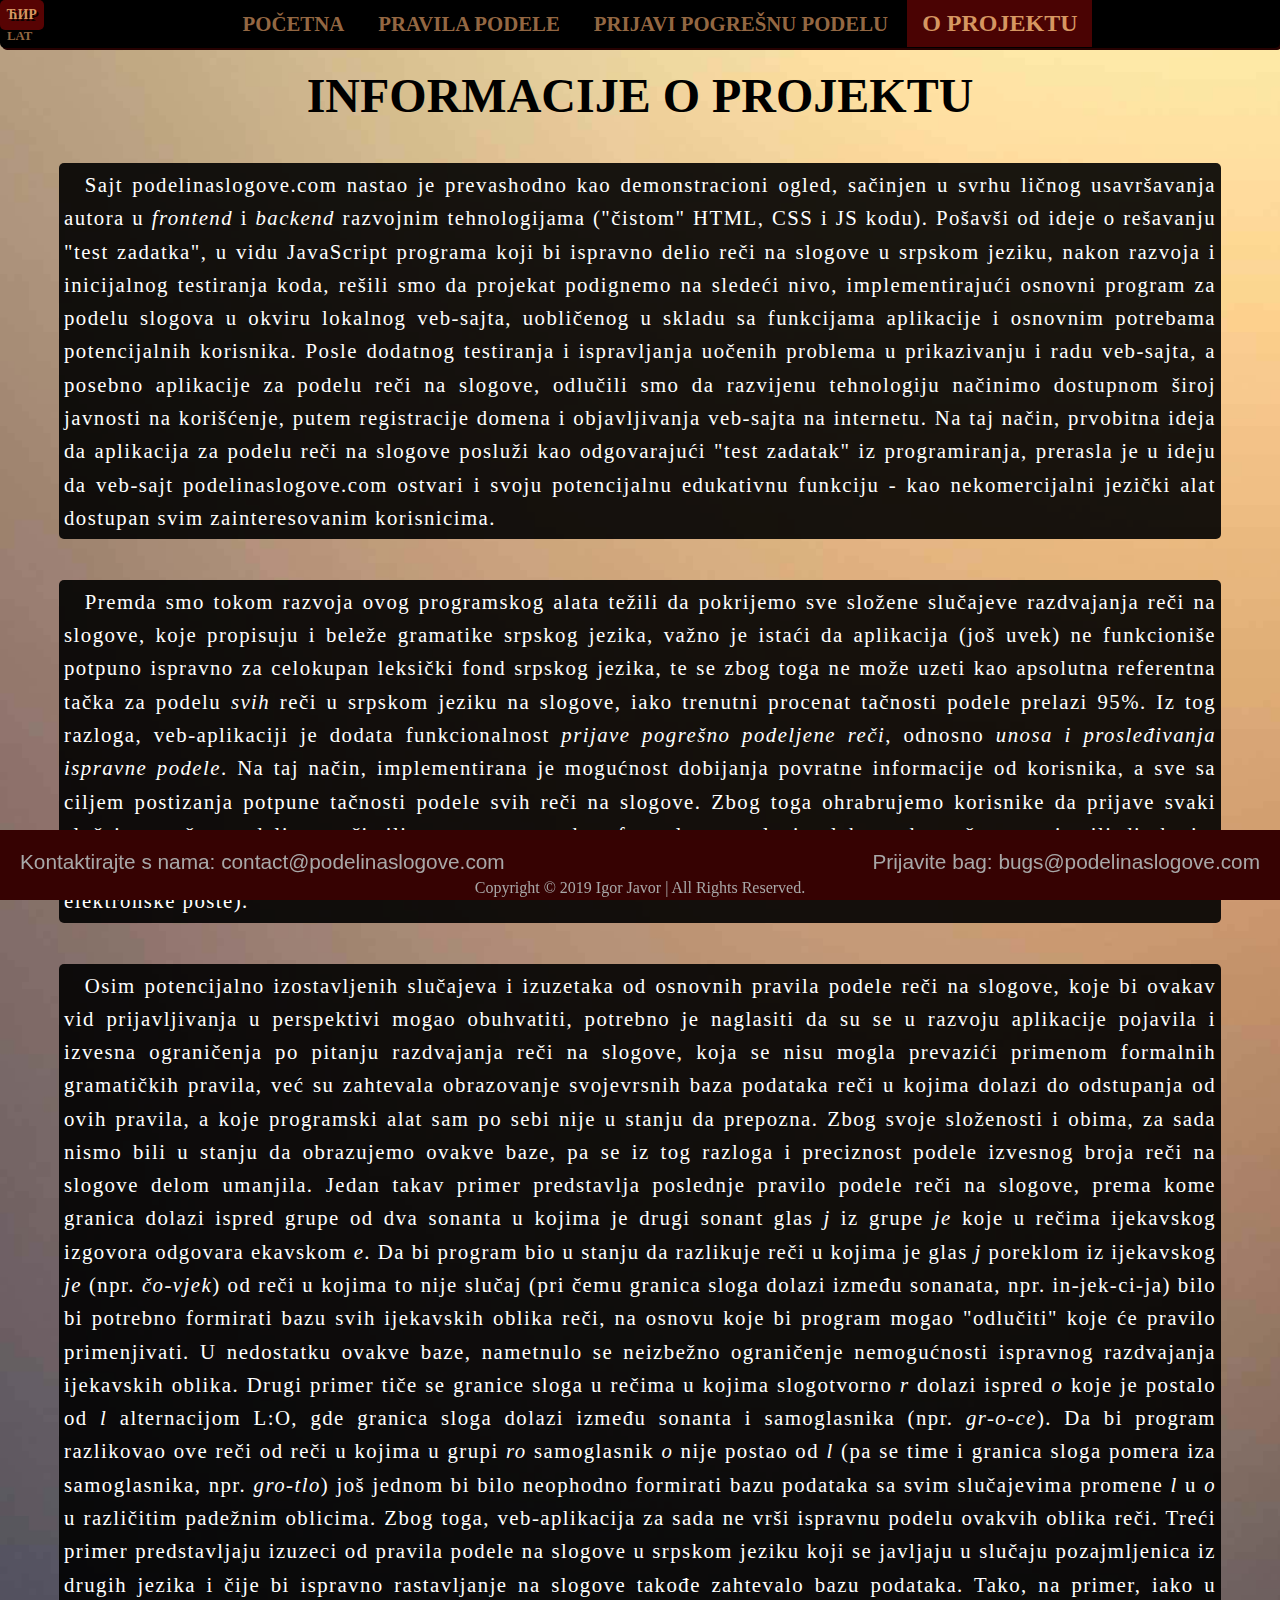
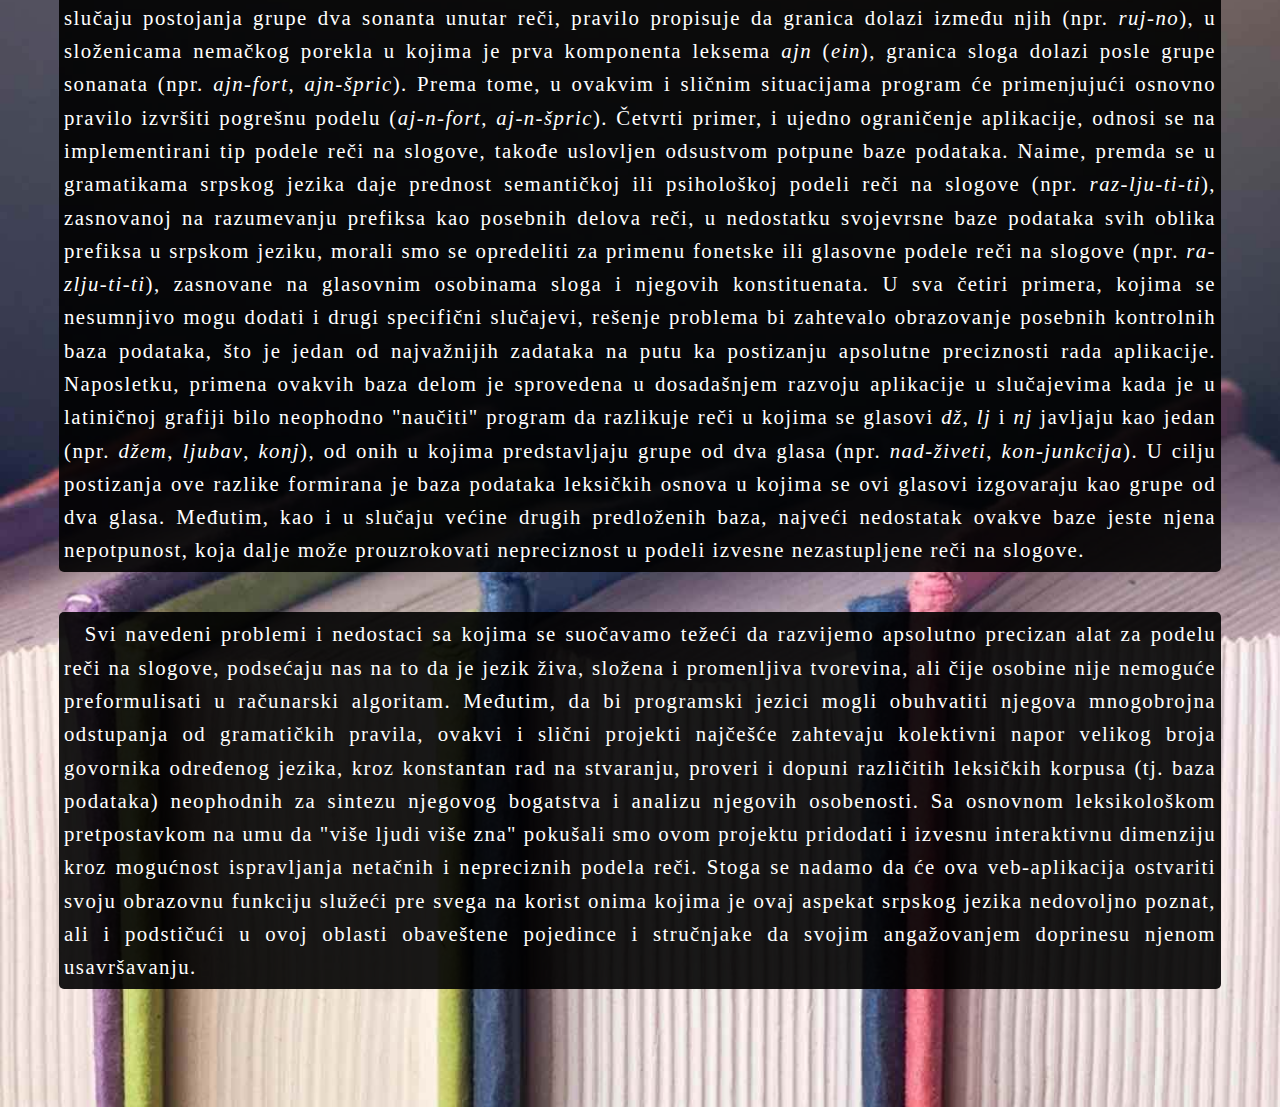
==== about.html @ d95ff6ac "site commit" ====
<!DOCTYPE html>
<html lang="sr">
    <head>
        <title>Informacije o projektu</title>
        <meta charset="UTF-8"/>
        <meta name="description" content="Aplikacija omogućava jednostavnu podelu pojedinačnih reči ili teksta na srpskom jeziku na slogove">
        <meta name="keywords" content="slog, sloga, slogu, slogom, slogovi, slogova, slogovima, podela na slog, podela na slogove, granica sloga, stih, metar, versifikacija, silabička versifikacija, gramatika, fonetika, fonologija, podela reči na slogove, reči, tekst">
        <meta name="author" content="Igor Javor">
        <meta name="viewport" content="width=device-width, initial-scale=1.0" />
        <link href="index.css" type="text/css" rel="stylesheet">
        <script src="../slogovi.js" defer></script>
        <link rel="canonical" href="http://www.podelinaslogove.com/about.html" />

        <!-- Global site tag (gtag.js) - Google Analytics -->
        <script async src="https://www.googletagmanager.com/gtag/js?id=UA-150096484-1"></script>
        <script>
        window.dataLayer = window.dataLayer || [];
        function gtag(){dataLayer.push(arguments);}
        gtag('js', new Date());
        gtag('config', 'UA-150096484-1');
        </script>

    </head>

    <body>
        <nav id="navigation">
                <ul id="navlist">
                    <a href="aboutcyr.html"><li id= "cyr">Ћир</li></a>
                    <a href="about.html"><li id="lat">Lat</li></a>
                    <a id="home" href="index.html"> <li>Početna</li> </a>
                    <a id="rules" href="rules.html"><li>Pravila podele</li></a>
                    <a id="report" href="prijavi.html"><li >Prijavi pogrešnu podelu</li></a>
                    <a id="about" href="about.html"><li style="font-size: 1.5em; background-color: rgba(87, 3, 3, 0.85); color: rgba(214, 151, 97, 1);">O projektu</li></a>
                </ul>
        </nav>
        <div class="heading">
            <h1 id="naslov" class="title">INFORMACIJE O PROJEKTU</h1>
            <p class="description" id="aboutProject">Sajt podelinaslogove.com nastao je prevashodno kao demonstracioni ogled, sačinjen u svrhu ličnog usavršavanja autora u <i>frontend</i> i <i>backend</i> razvojnim tehnologijama ("čistom" HTML, CSS i JS kodu). Pošavši od ideje o rešavanju "test zadatka", u vidu JavaScript programa koji bi ispravno delio reči na slogove u srpskom jeziku, nakon razvoja i inicijalnog testiranja koda, rešili smo da projekat podignemo na sledeći nivo, implementirajući osnovni program za podelu slogova u okviru lokalnog veb-sajta, uobličenog u skladu sa funkcijama aplikacije i osnovnim potrebama potencijalnih korisnika. Posle dodatnog testiranja i ispravljanja uočenih problema u prikazivanju i radu veb-sajta, a posebno aplikacije za podelu reči na slogove, odlučili smo da razvijenu tehnologiju načinimo dostupnom široj javnosti na korišćenje, putem registracije domena i objavljivanja veb-sajta na internetu. Na taj način, prvobitna ideja da aplikacija za podelu reči na slogove posluži kao odgovarajući "test zadatak" iz programiranja, prerasla je u ideju da veb-sajt podelinaslogove.com ostvari i svoju potencijalnu edukativnu funkciju - kao nekomercijalni jezički alat dostupan svim zainteresovanim korisnicima.</p>
            <br>
            <p class="description" id="aboutProject">Premda smo tokom razvoja ovog programskog alata težili da pokrijemo sve složene slučajeve razdvajanja reči na slogove, koje propisuju i beleže gramatike srpskog jezika, važno je istaći da aplikacija (još uvek) ne funkcioniše potpuno ispravno za celokupan leksički fond srpskog jezika, te se zbog toga ne može uzeti kao apsolutna referentna tačka za podelu <i>svih</i> reči u srpskom jeziku na slogove, iako trenutni procenat tačnosti podele prelazi 95%. Iz tog razloga, veb-aplikaciji je dodata funkcionalnost <i>prijave pogrešno podeljene reči</i>, odnosno <i>unosa i prosleđivanja ispravne podele</i>. Na taj način, implementirana je mogućnost dobijanja povratne informacije od korisnika, a sve sa ciljem postizanja potpune tačnosti podele svih reči na slogove. Zbog toga ohrabrujemo korisnike da prijave svaki slučaj pogrešno podeljene reči: ili putem automatskog formulara za slanje elektronske pošte na sajtu ili direktnim slanjem na adresu <u>report@podelinaslogove.com</u> (ukoliko Vam u pretraživaču nije podešen podrazumevani čitač elektronske pošte).</p>
            <br>
            <p class="description" id="aboutProject">Osim potencijalno izostavljenih slučajeva i izuzetaka od osnovnih pravila podele reči na slogove, koje bi ovakav vid prijavljivanja u perspektivi mogao obuhvatiti, potrebno je naglasiti da su se u razvoju aplikacije pojavila i izvesna ograničenja po pitanju razdvajanja reči na slogove, koja se nisu mogla prevazići primenom formalnih gramatičkih pravila, već su zahtevala obrazovanje svojevrsnih baza podataka reči u kojima dolazi do odstupanja od ovih pravila, a koje programski alat sam po sebi nije u stanju da prepozna. Zbog svoje složenosti i obima, za sada nismo bili u stanju da obrazujemo ovakve baze, pa se iz tog razloga i preciznost podele izvesnog broja reči na slogove delom umanjila. Jedan takav primer predstavlja poslednje pravilo podele reči na slogove, prema kome granica dolazi ispred grupe od dva sonanta u kojima je drugi sonant glas <i>j</i> iz grupe <i>je</i> koje u rečima ijekavskog izgovora odgovara ekavskom <i>e</i>. Da bi program bio u stanju da razlikuje reči u kojima je glas <i>j</i> poreklom iz ijekavskog <i>je</i> (npr. <i>čo-vjek</i>) od reči u kojima to nije slučaj (pri čemu granica sloga dolazi između sonanata, npr. in-jek-ci-ja) bilo bi potrebno formirati bazu svih ijekavskih oblika reči, na osnovu koje bi program mogao "odlučiti" koje će pravilo primenjivati. U nedostatku ovakve baze, nametnulo se neizbežno ograničenje nemogućnosti ispravnog razdvajanja ijekavskih oblika. Drugi primer tiče se granice sloga u rečima u kojima slogotvorno <i>r</i> dolazi ispred <i>o</i> koje je postalo od <i>l</i> alternacijom L:O, gde granica sloga dolazi između sonanta i samoglasnika (npr. <i>gr-o-ce</i>). Da bi program razlikovao ove reči od reči u kojima u grupi <i>ro</i> samoglasnik <i>o</i> nije postao od <i>l</i> (pa se time i granica sloga pomera iza samoglasnika, npr. <i>gro-tlo</i>) još jednom bi bilo neophodno formirati bazu podataka sa svim slučajevima promene <i>l</i> u <i>o</i> u različitim padežnim oblicima. Zbog toga, veb-aplikacija za sada ne vrši ispravnu podelu ovakvih oblika reči. Treći primer predstavljaju izuzeci od pravila podele na slogove u srpskom jeziku koji se javljaju u slučaju pozajmljenica iz drugih jezika i čije bi ispravno rastavljanje na slogove takođe zahtevalo bazu podataka. Tako, na primer, iako u slučaju postojanja grupe dva sonanta unutar reči, pravilo propisuje da granica dolazi između njih (npr. <i>ruj-no</i>), u složenicama nemačkog porekla u kojima je prva komponenta leksema <i>ajn</i> (<i>ein</i>), granica sloga dolazi posle grupe sonanata (npr. <i>ajn-fort</i>, <i>ajn-špric</i>). Prema tome, u ovakvim i sličnim situacijama program će primenjujući osnovno pravilo izvršiti pogrešnu podelu (<i>aj-n-fort</i>, <i>aj-n-špric</i>). Četvrti primer, i ujedno ograničenje aplikacije, odnosi se na implementirani tip podele reči na slogove, takođe uslovljen odsustvom potpune baze podataka. Naime, premda se u gramatikama srpskog jezika daje prednost semantičkoj ili psihološkoj podeli reči na slogove (npr. <i>raz-lju-ti-ti</i>), zasnovanoj na razumevanju prefiksa kao posebnih delova reči, u nedostatku svojevrsne baze podataka svih oblika prefiksa u srpskom jeziku, morali smo se opredeliti za primenu fonetske ili glasovne podele reči na slogove (npr. <i>ra-zlju-ti-ti</i>), zasnovane na glasovnim osobinama sloga i njegovih konstituenata. U sva četiri primera, kojima se nesumnjivo mogu dodati i drugi specifični slučajevi, rešenje problema bi zahtevalo obrazovanje posebnih kontrolnih baza podataka, što je jedan od najvažnijih zadataka na putu ka postizanju apsolutne preciznosti rada aplikacije. Naposletku, primena ovakvih baza delom je sprovedena u dosadašnjem razvoju aplikacije u slučajevima kada je u latiničnoj grafiji bilo neophodno "naučiti" program da razlikuje reči u kojima se glasovi <i>dž</i>, <i>lj</i> i <i>nj</i> javljaju kao jedan (npr. <i>džem</i>, <i>ljubav</i>, <i>konj</i>), od onih u kojima predstavljaju grupe od dva glasa (npr. <i>nad-živeti</i>, <i>kon-junkcija</i>). U cilju postizanja ove razlike formirana je baza podataka leksičkih osnova u kojima se ovi glasovi izgovaraju kao grupe od dva glasa. Međutim, kao i u slučaju većine drugih predloženih baza, najveći nedostatak ovakve baze jeste njena nepotpunost, koja dalje može prouzrokovati nepreciznost u podeli izvesne nezastupljene reči na slogove. </p>
            <br>
            <p class="description" id="aboutProjectLast">Svi navedeni problemi i nedostaci sa kojima se suočavamo težeći da razvijemo apsolutno precizan alat za podelu reči na slogove, podsećaju nas na to da je jezik živa, složena i promenljiva tvorevina, ali čije osobine nije nemoguće preformulisati u računarski algoritam. Međutim, da bi programski jezici mogli obuhvatiti njegova mnogobrojna odstupanja od gramatičkih pravila, ovakvi i slični projekti najčešće zahtevaju kolektivni napor velikog broja govornika određenog jezika, kroz konstantan rad na stvaranju, proveri i dopuni različitih leksičkih korpusa (tj. baza podataka) neophodnih za sintezu njegovog bogatstva i analizu njegovih osobenosti. Sa osnovnom leksikološkom pretpostavkom na umu da "više ljudi više zna" pokušali smo ovom projektu pridodati i izvesnu interaktivnu dimenziju kroz mogućnost ispravljanja netačnih i nepreciznih podela reči. Stoga se nadamo da će ova veb-aplikacija ostvariti svoju obrazovnu funkciju služeći pre svega na korist onima kojima je ovaj aspekat srpskog jezika nedovoljno poznat, ali i podstičući u ovoj oblasti obaveštene pojedince i stručnjake da svojim angažovanjem doprinesu njenom usavršavanju.</p>       
        </div>

        <br>
        <footer>
            <div class="fcontainer">
                <p id="contact">Kontaktirajte s nama: <a href="mailto:contact@podelinaslogove.com" target="_blank">contact@podelinaslogove.com</a></p>
                <p id="bug">Prijavite bag: <a href="mailto:bugs@podelinaslogove.com" target="_blank">bugs@podelinaslogove.com</a></p>
                <p id="copy">Copyright &copy; 2019 Igor Javor | All Rights Reserved.</p>
            </div>

        </footer>
    </body>
</html>
---- index.css ----
html, body {
    width:100%;
    margin: 0;
    }

body {
    background-color: black;
    background-image: url(.//shutterstock_1068141515.jpg);
    background-size: cover;
    background-repeat: no-repeat;
    /*min-width: 768px;*/
    min-height: 900px;
    text-align: center;
}

#navlist, #navlistCyr {
    display: block;
    background-color: rgba(0,0,0,0.75);
    text-align: center;
    margin-top: 0;
    height: 48px;
    border-bottom-left-radius: 5px;
    border-bottom-right-radius: 5px;
}

#navlist:hover, #navlistCyr:hover {
    background-color: black;
    box-shadow: 2px 2px rgb(37, 1, 1);
}

#navlist li {
    display: inline-block;
    color: rgba(214, 151, 97, 0.7);
    text-align: center;
    padding: 10px 15px;
    font-family: Garamond;
    text-transform: uppercase;
    font-weight: bold;
    font-size: 1.3em;
}

#navlist li:hover {
    background-color: rgba(87, 3, 3, 1);
    color: rgba(214, 151, 97, 1);
    border-radius: 5px;
    font-size: 1.4em;
}
#navlistCyr li {
    display: inline-block;
    color: rgba(214, 151, 97, 0.7);
    text-align: center;
    padding: 10px 15px;
    font-family: Garamond;
    text-transform: uppercase;
    font-weight: bold;
    font-size: 1.2em;
}
#navlistCyr li:hover {
    background-color: rgba(87, 3, 3, 1);
    color: rgba(214, 151, 97, 1);
    border-radius: 5px;
    font-size: 1.25em;
}

li#cyr, li#lat {
    font-size: 0.8em; 
    font-weight: bold; 
    position: absolute; 
    display: block; 
    left: 0; 
    padding: 7px;
    margin-bottom: 2px;
}
li#lat {
    top: 20px;
    margin-top: 2px;
}
li#cyr:hover, li#lat:hover {
    background-color: rgba(87, 3, 3, 1);
    color: rgba(214, 151, 97, 1);
    font-size: 0.85em;
}

.title {
    color: black;
    text-align: center;
    font-size: 3em;
    font-family: Garamond;
    margin-bottom: 20px;
    margin-top: 20px;
}
.description {
    text-align: center;
    font-family: Garamond;
    font-size: 1.3em;
    font-weight: bold;
    width: 50%;
    display: inline-block;
    margin-top: 0;
}
#rulesA {
    color:  rgb(68, 1, 1);
    text-shadow: none;
}
#rulesA:hover {
    color: rgb(44, 43, 43);
    text-shadow: none;
}
.input {
    text-align: center;
}
textarea {
    color: white;
    padding: 10px 5px 10px 5px;
    font-family: Cambria, Cochin, Georgia, Times, 'Times New Roman', serif;
    font-size: 1.8em;
    background-color: rgba(87, 3, 3, 0.85);
    height: 200px;
    min-height: 200px;
    max-height: 200px;
    width: 50%;
    min-width: 50%;
    max-width: 50%;
    text-align: center;
    margin: 0 auto;
    border: 2px solid rgb(37, 1, 1);
    border-radius: 5px;
    display: inline-block;
    top: 120px;
}
textarea:hover {
    background-color: rgba(87, 3, 3, 1);
    box-shadow: 2px 2px rgb(37, 1, 1);

} 

textarea:focus {
    outline-width: 0;
}
#submit {
    text-align: center;
    height: 40px;
    width: 180px;
    padding-bottom: 2px;
    font-size: 1.2em;
    display: inline-block;
    margin-top: 15px;
    border-radius: 5px;
    background-color:rgba(214, 151, 97, 0.8);
    font-family: Cambria, Cochin, Georgia, Times, 'Times New Roman', serif;
    
}
#submit:hover {
    box-shadow: 0 12px 16px 0 rgba(0,0,0,0.24), 0 17px 50px 0 rgba(0,0,0,0.19);
    font-weight: bolder;
    background-color:rgba(214, 151, 97, 1);
}

#submit:focus {
    outline-width: 0;
}
#submitCyr {
    text-align: center;
    height: 40px;
    width: 180px;
    padding-bottom: 2px;
    font-size: 1.1em;
    display: inline-block;
    margin-top: 15px;
    border-radius: 5px;
    background-color:rgba(214, 151, 97, 0.8);
    font-family: Cambria, Cochin, Georgia, Times, 'Times New Roman', serif;
    
}
#submitCyr:hover {
    box-shadow: 0 12px 16px 0 rgba(0,0,0,0.24), 0 17px 50px 0 rgba(0,0,0,0.19);
    font-weight: bolder;
    background-color:rgba(214, 151, 97, 1);
}

#submitCyr:focus {
    outline-width: 0;
}
#resultCon {
    text-align: center;
}

#container {
    width: 50%;
    max-height: 200px;
    margin: 0 auto;
    margin-top: 15px;
    text-align: center;
    background-color: rgba(0,0,0,0.75);
    top: 410px;
    padding: 10px 5px 10px 5px;
    border-radius: 5px;
    box-shadow: 2px 2px rgb(37, 1, 1);
    overflow: auto;
    overflow-x: hidden; 
    visibility: hidden; 

}
#result {
    color: white;
    font-size: 2em;   
    display: inline-block;
}
#reportBug {
    text-align: center;
    height: 40px;
    width: 310px;
    padding-bottom: 2px;
    font-size: 1.2em;
    display: inline-block;
    margin-top: 15px;
    margin-bottom: 70px;
    border-radius: 5px;
    background-color:rgba(214, 151, 97, 0.8);
    font-family: Cambria, Cochin, Georgia, Times, 'Times New Roman', serif;
    visibility: hidden;
}

#reportBug:hover {
    box-shadow: 0 12px 16px 0 rgba(0,0,0,0.24), 0 17px 50px 0 rgba(0,0,0,0.19);
    font-weight: bolder;
    background-color:rgba(214, 151, 97, 1);
}
#reportBug:focus {
    outline-width: 0;
}
#reportBugCyr {
    text-align: center;
    height: 40px;
    width: 310px;
    padding-bottom: 2px;
    font-size: 1.05em;
    display: inline-block;
    margin-top: 15px;
    margin-bottom: 70px;
    border-radius: 5px;
    background-color:rgba(214, 151, 97, 0.8);
    font-family: Cambria, Cochin, Georgia, Times, 'Times New Roman', serif;
    visibility: hidden;
}

#reportBugCyr:hover {
    box-shadow: 0 12px 16px 0 rgba(0,0,0,0.24), 0 17px 50px 0 rgba(0,0,0,0.19);
    font-weight: bolder;
    background-color:rgba(214, 151, 97, 1);
}
#reportBugCyr:focus {
    outline-width: 0;
}
.fcontainer {
    display: inline-block;
    background-color: rgb(54, 2, 2);
    width: 100%;
    position: fixed;
    bottom: 0px;
    left: 0px;
    height: 70px;
    text-align: center;

}
#contact {
    display: block;
    position: fixed;
    left: 20px;
    font-size: 1.3em;
    font-family: Garamond, Roboto, sans-serif;
    color: #A8A8A8;
    bottom: 5px;
}
#copy {
    display: block;
    color: #A8A8A8;
    position: fixed;
    width: 500px;
    height: 20px;
    bottom: -15px;
    left: calc(50% - 500px/2);
}
#bug {
    position: fixed;
    right: 20px;
    font-size: 1.3em;
    font-family: Garamond, Roboto, sans-serif;
    color: #A8A8A8;
    bottom: 5px;
}
a {
    text-decoration: none;
    color: #A8A8A8;
}
a:hover {
    color: rgb(44, 43, 43);
    text-shadow: 2px 2px #0a0101;
}
/*PRAVILA PODELE*/

#headingP {
    margin-bottom: 50px;
}

h2 {
    font-size: 1.8em;
    font-family: Garamond;
    font-weight: bold;
    display: inline-block;
    margin-bottom: 15px;
    margin-top: 5px;
    background-color: rgb(54, 2, 2);
    color: white;
    padding: 5px;
    border-radius: 5px;
    letter-spacing: 0.07em;
}

.pravila {
    
    text-align: center;
    font-family: 'Times New Roman', Times, serif;
    font-size: 1.3em;
    color: white;
    width: 85%;
    border-radius: 5px;
    display: inline-block;
    margin-top: 0;
    padding: 5px;
    background-color: rgba(0,0,0,0.9);
    line-height: 1.6em;
    letter-spacing: 0.07em;
}
#silRules {
    width: 75%;
    border-radius: 5px;
    text-align: center;
    background-color: rgba(0,0,0,0.9);
    display: inline-block;
    margin-bottom: 15px;
}
.pravila1 {
    text-align: center;
    font-family: 'Times New Roman', Times, serif;
    font-size: 1.1em;
    color: white;
    width: 90%;
    border-radius: 5px;
    display: inline-block;
    margin-top: 2px;
    margin-bottom: 2px;
    padding: 5px;
    line-height: 1.3em;
    letter-spacing: 0.04em;
}
.footnote {
    text-align: center;
    font-family: 'Times New Roman', Times, serif;
    font-size: 0.9em;
    color: white;
    width: 85%;
    border-radius: 5px;
    display: inline-block;
    margin-top: 2px;
    margin-bottom: 2px;
    padding: 5px;
    line-height: 1.1em;
    letter-spacing: 0.03em;
    background-color:  rgba(0,0,0,0.9);
}
/* PRIJAVI */

#inputWrong, #inputRight {
    height: 2em;
    min-height: 2em;
    max-height: 2em;
}
#inputWrong {
    margin-top: 10px;
    font-size: 1.4em;
    padding-top: 14px;
    padding-bottom: 5px;
}

#inputRight {
    margin-top: 15px;
    font-size: 1.4em;
    padding-top: 14px;
    padding-bottom: 5px;
}

#reportWord {
    text-align: center;
    height: 40px;
    width: 310px;
    padding-bottom: 2px;
    font-size: 1.2em;
    display: inline-block;
    margin-top: 15px;
    border-radius: 5px;
    background-color:rgba(214, 151, 97, 0.8);
    font-family: Cambria, Cochin, Georgia, Times, 'Times New Roman', serif;
}

#reportWord:hover {
    box-shadow: 0 12px 16px 0 rgba(0,0,0,0.24), 0 17px 50px 0 rgba(0,0,0,0.19);
    font-weight: bolder;
    background-color:rgba(214, 151, 97, 1);
}

#reportWord:focus {
    outline-width: 0;
}

#thankYouMsg {
    background-color: rgba(0,0,0,0.75);
    color: white;
    font-size: 2em;
    margin-top: 15px;
    padding: 10px 10px;
    display: inline-block;
    visibility: hidden;
}
/*O PROJEKTU*/
p#aboutProject, p#aboutProjectLast {
    width: 90%;
    margin-top: 20px;
    background-color:  rgba(0,0,0,0.9);
    color: white;
    font-family: 'Times New Roman', Times, serif;
    font-size: 1.3em;
    padding: 5px;
    background-color: rgba(0,0,0,0.9);
    line-height: 1.6em;
    letter-spacing: 0.07em;
    border-radius: 5px;
    font-weight: 100;
    text-align: justify;
    text-indent: 1em;
} 
p#aboutProjectLast {
    margin-bottom: 100px;
}

@media only screen and (max-width: 935px) {

    body {
        min-height: 900px;
    }
    #navlist, #navlistCyr {
        height: 45px;
    }
    #navlist li {
        display: inline-block;
        color: rgba(214, 151, 97, 0.7);
        text-align: center;
        padding: 10px 15px;
        font-family: Garamond;
        text-transform: uppercase;
        font-weight: bold;
        font-size: 1.2em;
    }
    #navlist li:hover {
        background-color: rgba(87, 3, 3, 1);
        color: rgba(214, 151, 97, 1);
        border-radius: 5px;
        font-size: 1.3em;
    }
    #navlistCyr li {
        padding: 10px 5px;
    }
    li#cyr, li#lat {
        font-size: 0.8em; 
        font-weight: bold; 
        position: absolute; 
        display: block; 
        left: 0; 
        padding: 5px;
        margin-bottom: 2px;
    }
    li#lat {
        top: 20px;
    }
    li#cyr:hover, li#lat:hover {
        background-color: rgba(87, 3, 3, 1);
        color: rgba(214, 151, 97, 1);
        font-size: 0.85em;
    }
    #home {
        font-size: 0.8em;
    }
    #rules {
        font-size: 0.8em;
    }
    #report {
        font-size: 0.8em;
    }
    #about {
        font-size: 0.8em;
    }
    .title {
        font-size: 2.4em;
    }
    .description {
        font-size: 1.1em;
        width: 60%;
    }
    textarea {
        width: 60%;
        min-width: 60%;
        max-width: 60%;
    }
    #container {
        width: 60%;
        margin-bottom: 10px;
    }

    #reportBug {
        margin-bottom: 15px;
    }
    
    #resultCon {
        margin-bottom: 250px;
    }
    .fcontainer {
        height: 121px;
        position: relative;
        bottom: 0;
        border-bottom: 2px solid black;
    }
    
    #contact {
        position: relative;
        width: 100%;
        left: 0;
        bottom: 0;
        border-top: 2px solid black;
        border-bottom: 0;
        padding-top: 12px;
        padding-bottom: 12px;
        font-size: 1.2em;
        margin: 0;
    }
    #bug {
        position: relative;
        width: 100%;
        left: 0;
        bottom: 0;
        margin: 0;
        border-top: 2px solid black;
        border-bottom: 2px solid black;
        padding-top: 12px;
        padding-bottom: 12px;
        font-size: 1.2em;
    }
    #copy {
        position: relative;
        width: 100%;
        left: 0;
        bottom: 0;
        margin: 0;
        font-size: 0.8em;
        padding-top: 3px;
    }
    #submit {
        font-size: 1.1em;
    }
    #reportBug{
        font-size: 1.1em;
    }
    #reportWord {
        font-size: 1.1em;
    }
    #inputWrong {
        font-size: 1em;
    }
    #inputRight {
        font-size: 1em;
    }
    /*PRAVILA PODELE*/
    h2 {
        font-size: 1.4em;
    }
    .pravila {
        font-size: 1em;
        line-height: 1.3em;
        letter-spacing: 0.05em;
    }
    .pravila1 {
        font-size: 0.9em;
        line-height: 1.2em;
        letter-spacing: 0.03em;
        width: 90%;
    }
    .footnote {
        margin-bottom: 50px;
    }
    /*PRIJAVI*/

    #thankYouMsg {
        font-size: 1.5em;
        margin-bottom: 350px;
    }
    /*O PROJEKTU*/
    p#aboutProject, p#aboutProjectLast {
        font-size: 1em;
        line-height: 1.3em;
        letter-spacing: 0.05em;
    } 
    p#aboutProjectLast {
        margin-bottom: 50px;
    }
}


@media only screen and (max-width: 750px) {

    body {
        min-height: 750px;
    }
    .title {
        font-size: 2.2em;
        margin-top: 50px;
    }
    #navlist, #navlistCyr {
        height: 153px;
        padding-left: 0;
        
    }
    #navlist li, #navlistCyr li {
        display: block;
    }
    li#cyr, li#lat {
        top: 156px;
        display: block;
        width: 50px;
        text-align: center;
        padding: 1px 5px;
        font-family: Garamond;
        text-transform: uppercase;
        font-weight: bold;
        font-size: 1.1em;
        color: black;
    }
    li#cyr:hover, li#lat:hover {
        font-size: 1.15em;
        
    }
    li#lat {
        left: calc(100% - 60px);
        top: 154px;
    }

    textarea {
        width: 70%;
        min-width: 70%;
        max-width: 70%;
    }
    #container {
        width: 70%;
    }
    .description {
        width: 90%;
    }
    #thankYouMsg {
        margin-bottom: 270px;
        font-size: 1em;
    }
    p#aboutProject, p#aboutProjectLast {
        text-align: center;
    }
}
@media only screen and (max-width: 480px) {

    body {
     min-height: 560px;
    }
    .title {
        font-size: 1.8em;
    }
    textarea {
         width: 80%;
         min-width: 80%;
         max-width: 80%;
         height: 120px;
         min-height: 120px;
         max-height: 120px;
    }
    #container {
        width: 80%;
        max-height: 120px;

    }
    .fcontainer {
        height: 108px;
    }
    #contact {
        font-size: 0.9em;
        padding-top: 10px;
        padding-bottom: 10px;
        bottom: 0;
        margin-bottom:0;
    }
    #bug {
        font-size: 0.9em;
        padding-top: 10px;
        padding-bottom: 10px;
        bottom: 0;
        margin-bottom:0;
    }
    #copy {
        font-size: 0.6em;
        bottom: 0;
        margin-bottom:0;
        padding-top: 10px;
    }
    #inputWrong {
        font-size: 0.7em;
    }
    #inputRight {
        font-size: 0.7em;
    }
}

@media only screen and (orientation: landscape) and (max-width: 640px) {

    body {
     min-height: 540px;
    }
    .title {
        font-size: 1.8em;
        margin: 0;
        margin-top: 3px;
    }
    textarea {
         width: 80%;
         min-width: 80%;
         max-width: 80%;
         height: 70px;
         min-height: 70px;
         max-height: 70px;
    }
    #container {
        width: 80%;
        max-height: 70px;
        margin-top: 5px;

    }
    #submit {
        margin-top: 5px;
    }
    .fcontainer {
        height: 92px;
    }
    #contact {
        font-size: 1em;
        padding-top: 5px;
        padding-bottom: 5px;
    }
    #bug {
        font-size: 1em;
        padding-top: 5px;
        padding-bottom: 5px;
    }
    #copy {
        font-size: 0.8em;
        bottom: -10px;
    }
}
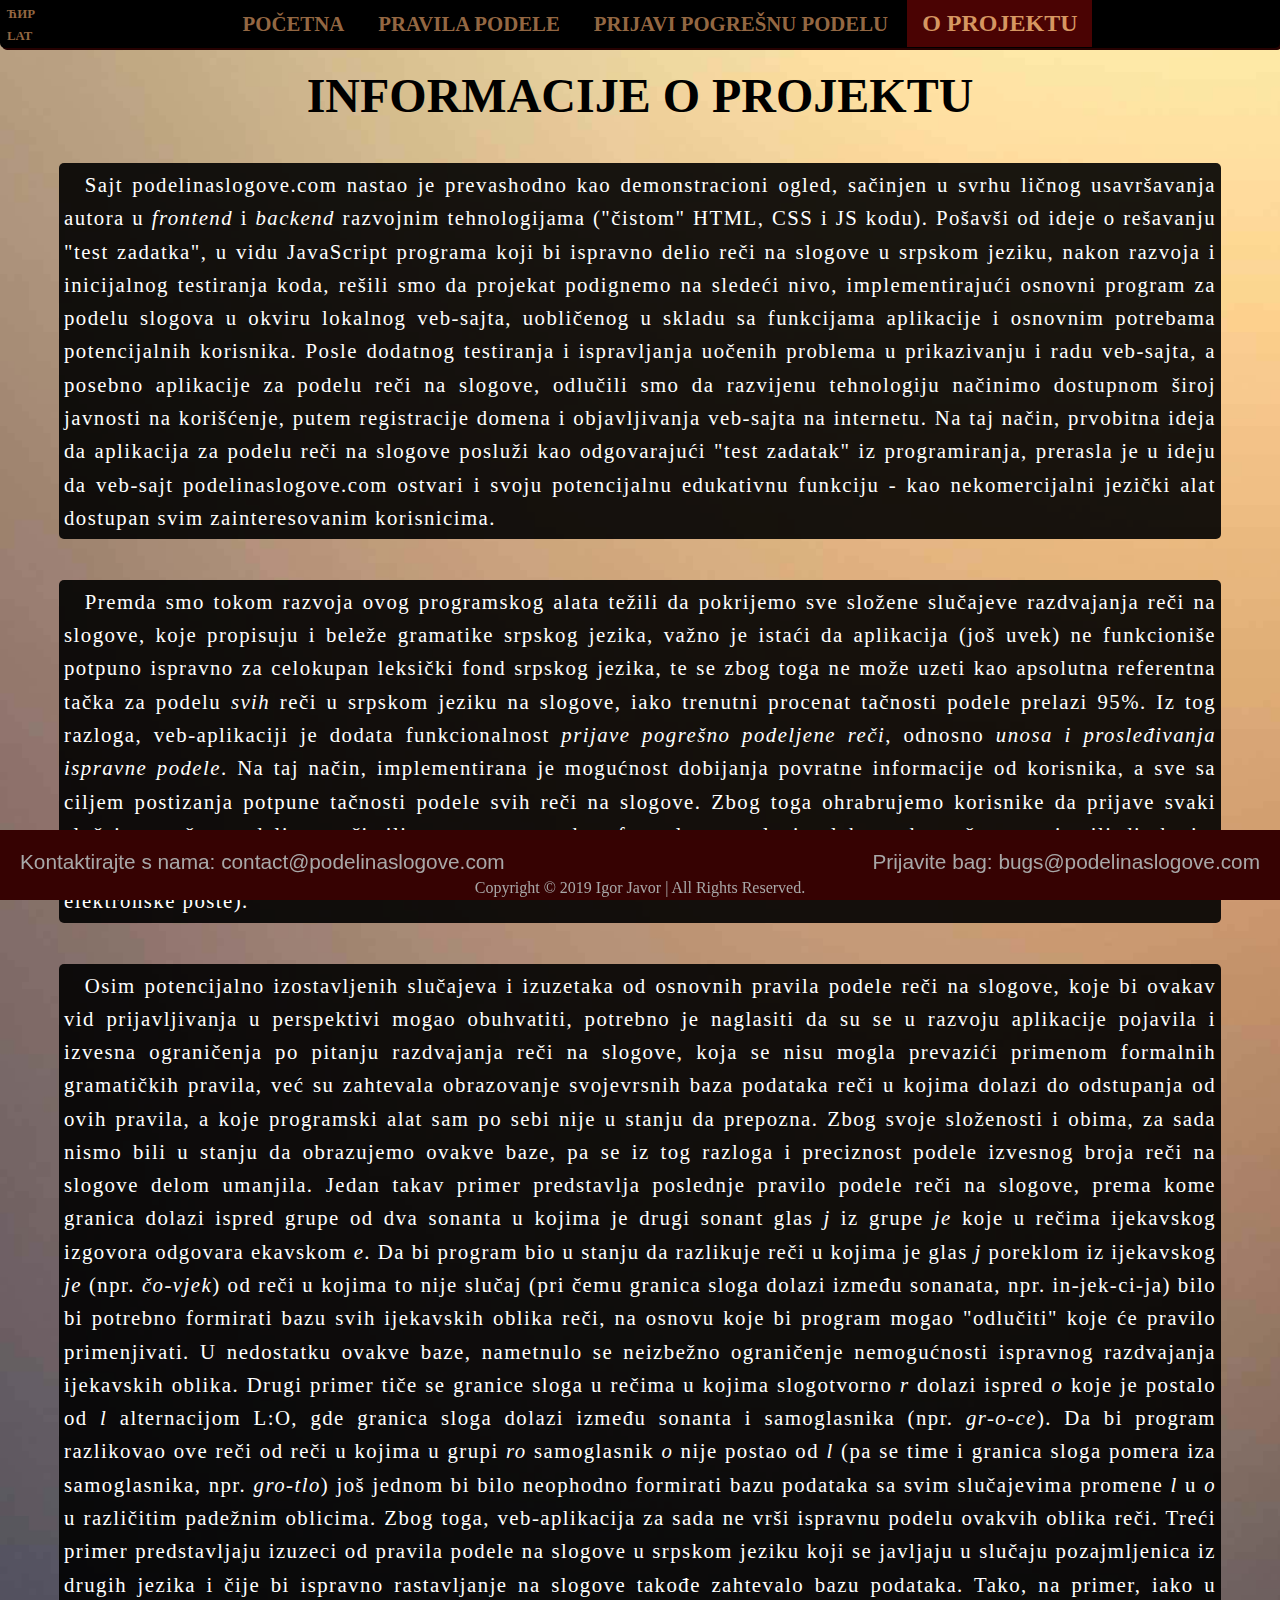
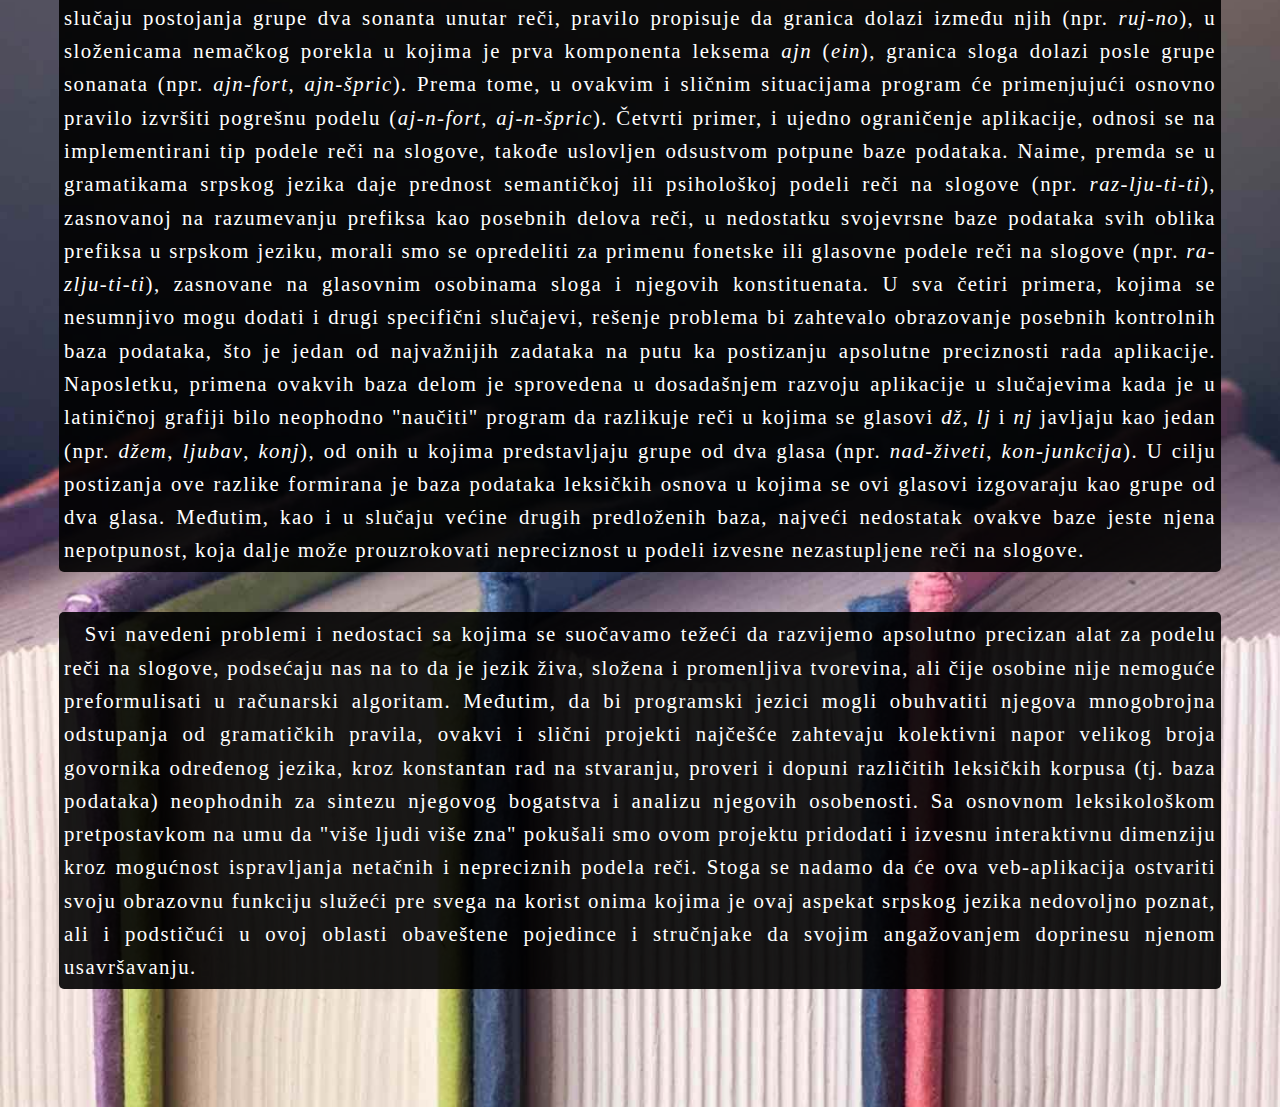
==== commit aa9a3c77: "website modified" ====
--- a/about.html
+++ b/about.html
@@ -1,9 +1,9 @@
 <!DOCTYPE html>
 <html lang="sr">
     <head>
-        <title>Informacije o projektu</title>
+        <title>Informacije o projektu podelinaslogove.com</title>
         <meta charset="UTF-8"/>
-        <meta name="description" content="Aplikacija omogućava jednostavnu podelu pojedinačnih reči ili teksta na srpskom jeziku na slogove">
+        <meta name="description" content="Na ovoj stranici možete dobiti informacije o projektu podelinaslogove.com, koje se tiču funkcionalnosti i ograničenja veb-aplikacije za podelu reči na slogove, te o potencijalnim aspektima poboljšanja algoritma za rastavljanje reči na slogove.">
         <meta name="keywords" content="slog, sloga, slogu, slogom, slogovi, slogova, slogovima, podela na slog, podela na slogove, granica sloga, stih, metar, versifikacija, silabička versifikacija, gramatika, fonetika, fonologija, podela reči na slogove, reči, tekst">
         <meta name="author" content="Igor Javor">
         <meta name="viewport" content="width=device-width, initial-scale=1.0" />
